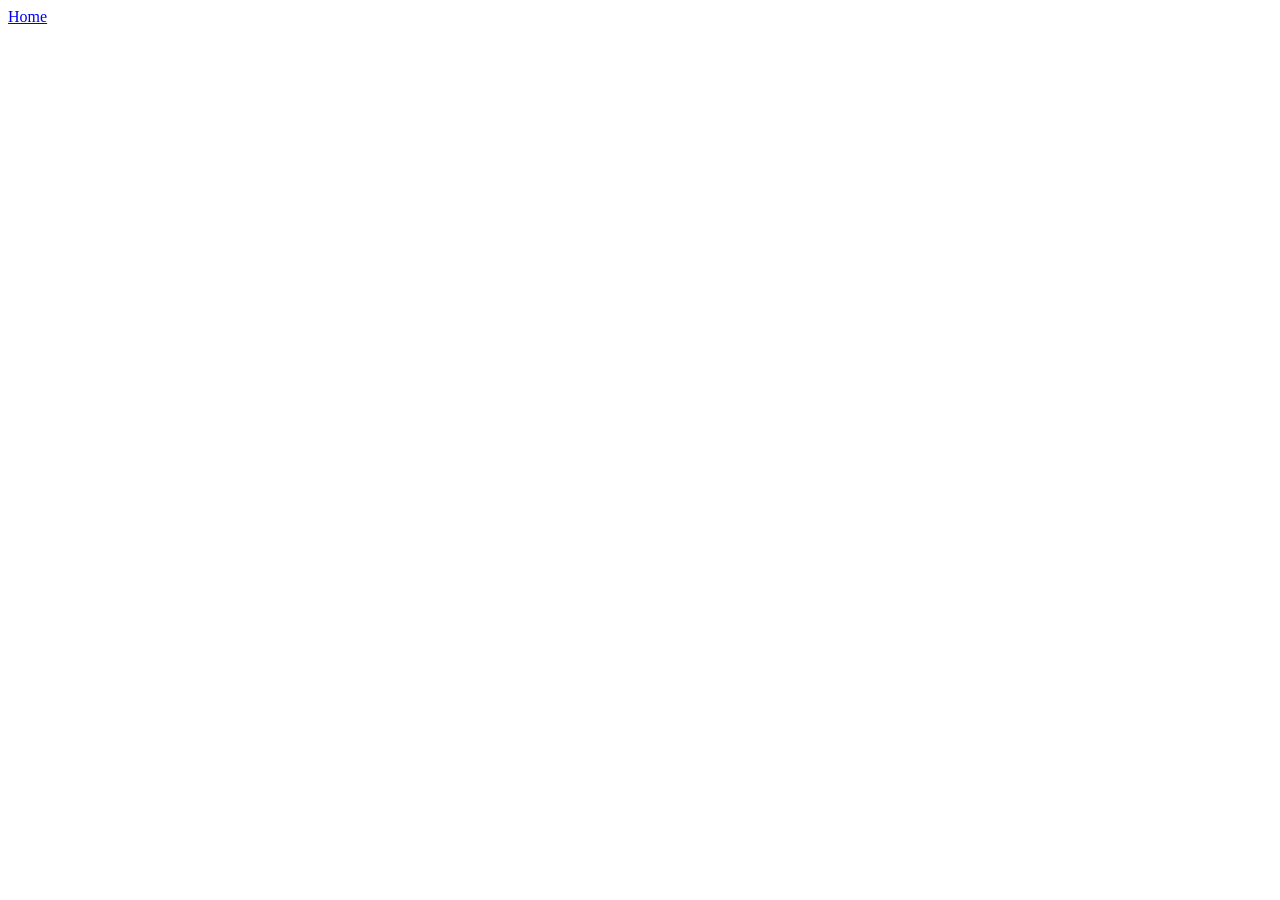
==== checkout.html @ 26568960 "created task" ====
<!DOCTYPE html>
<html lang="en">

<head>
    <meta charset="UTF-8" />
    <meta name="viewport" content="width=device-width, initial-scale=1.0" />
    <link rel="stylesheet" href="./css/style.css" />
    <script type="module" src="./checkout.js"></script>
    <title>Document</title>
</head>

<body>
    <a href="./index.html">Home</a>

    <h1 class="total-price-label js-total-price"></h1>
    <button type="button" class="clear-cart-btn js-clear" hidden>Clear basket</button>
    <ul class="js-list"></ul>
</body>

</html>
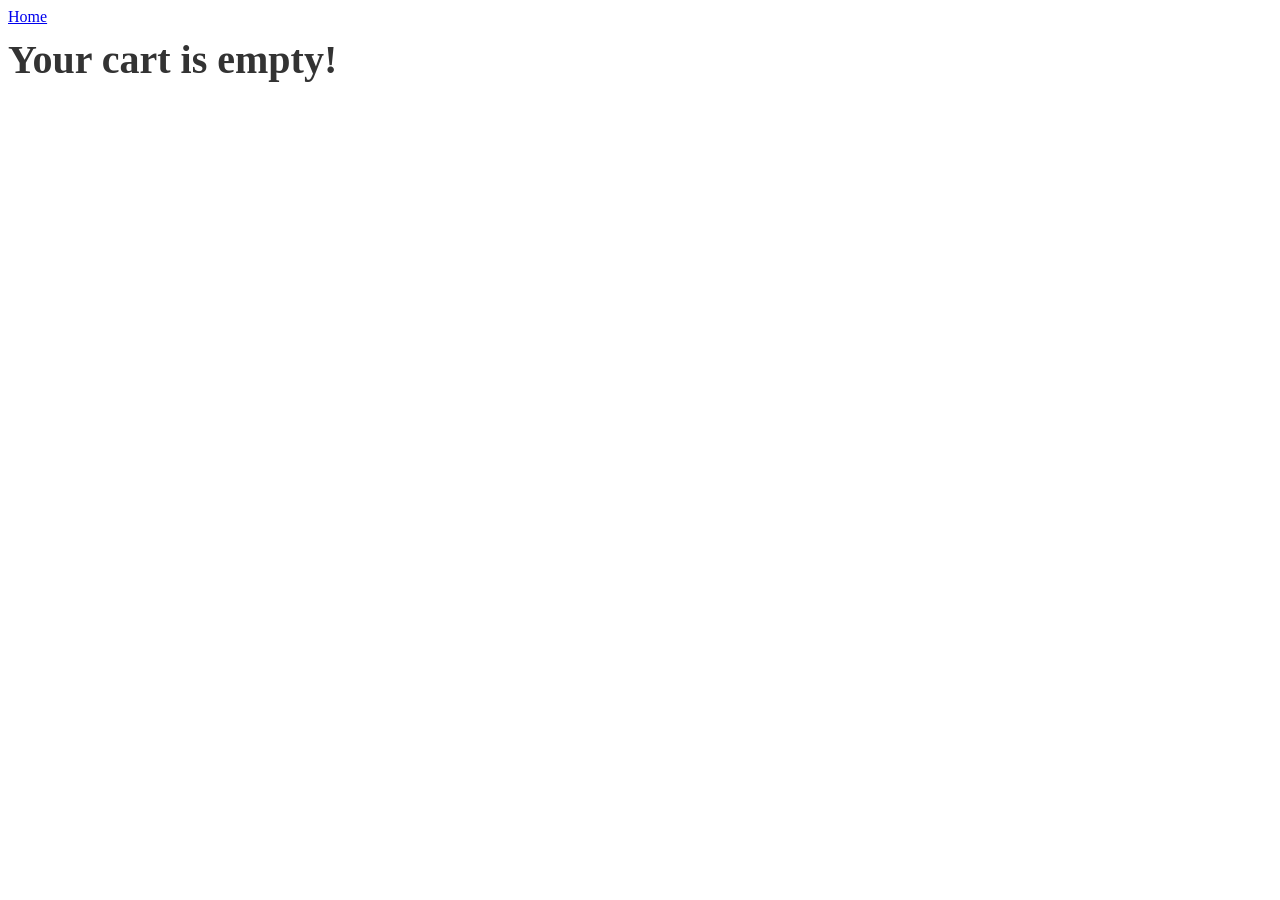
==== commit 58995bd4: "finished work" ====
--- a/checkout.html
+++ b/checkout.html
@@ -4,7 +4,7 @@
 <head>
     <meta charset="UTF-8" />
     <meta name="viewport" content="width=device-width, initial-scale=1.0" />
-    <link rel="stylesheet" href="./css/style.css" />
+    <link rel="stylesheet" href="./css/styles.css" />
     <script type="module" src="./checkout.js"></script>
     <title>Document</title>
 </head>
@@ -14,7 +14,10 @@
 
     <h1 class="total-price-label js-total-price"></h1>
     <button type="button" class="clear-cart-btn js-clear" hidden>Clear basket</button>
-    <ul class="js-list"></ul>
+    <ul class="js-list">
+
+
+    </ul>
 </body>
 
 </html>
--- a/css/styles.css
+++ b/css/styles.css
@@ -0,0 +1,108 @@
+.products-container {
+    display: flex;
+    justify-content: space-between;
+    user-select: none;
+    flex-wrap: wrap;
+    list-style: none;
+    gap: 8%;
+  }
+  
+  .product-card {
+    position: relative;
+    width: 350px;
+    height: 700px;
+    margin-top: 50px;
+    border: 1px solid #ccc;
+    border-radius: 8px;
+    padding: 15px;
+    box-shadow: 0 2px 4px rgba(0, 0, 0, 0.1);
+  }
+  
+  .product-img {
+    width: 350px;
+    height: auto;
+    object-fit: cover;
+  }
+  
+  .product-title {
+    font-size: 20px;
+    font-weight: bold;
+    margin-top: 10px;
+  }
+  
+  .product-description {
+    font-size: 16px;
+    margin-top: 5px;
+    color: #555;
+  }
+  
+  .product-price {
+    position: absolute;
+    bottom: 55px;
+    font-size: 18px;
+    font-weight: bold;
+    margin-top: 15px;
+    color: #007bff;
+  }
+  
+  .product-add-btn {
+    position: absolute;
+    bottom: 15px;
+    left: 50%;
+    transform: translateX(-50%);
+    padding: 8px 12px;
+    background-color: #007bff;
+    color: #fff;
+    text-decoration: none;
+    border: none;
+    border-radius: 4px;
+    cursor: pointer;
+    transition: background-color 0.3s ease;
+  }
+  
+  .product-add-btn:hover {
+    background-color: #0056b3;
+  }
+  
+  .total-price-label {
+    font-size: 40px;
+    font-weight: bold;
+    color: #333;
+    margin-top: 10px;
+  }
+  
+  .clear-cart-btn {
+    padding: 10px 20px;
+    background-color: #007bff;
+    color: #ffffff;
+    border: none;
+    border-radius: 4px;
+    cursor: pointer;
+    font-size: 16px;
+    font-weight: bold;
+    text-decoration: none;
+    transition: background-color 0.3s ease;
+  }
+  
+  .clear-cart-btn:hover {
+    background-color: #cc0000;
+  }
+  
+  .card-item {
+    display: flex;
+    width: 600px;
+    flex-direction: column;
+    align-items: center;
+    list-style: none;
+    margin-bottom: 30px;
+    border: 1px solid #ccc;
+    border-radius: 8px;
+    padding: 20px;
+    user-select: none;
+    box-shadow: 0 2px 4px rgba(0, 0, 0, 0.1);
+    transition: transform 0.3s ease;
+  }
+  
+  .card-item:hover {
+    transform: translateY(-5px);
+  }
